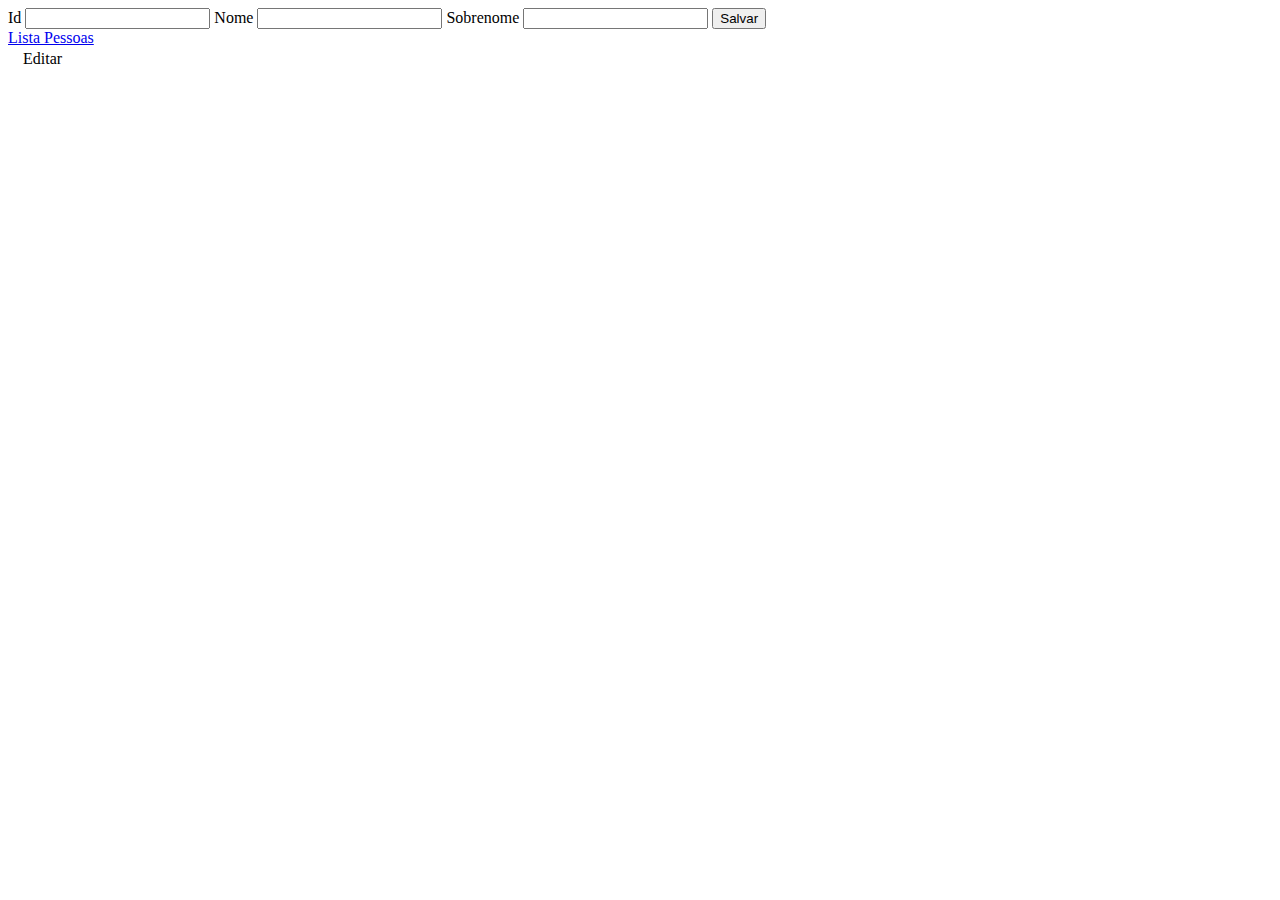
==== src/main/resources/templates/cadastro/cadastroPessoa.html @ bcceacec "Editar Pessoa" ====
<!DOCTYPE html>
<html xmlns="http://www.w3.org/1999/xhtml" xmlns:th="http://www.thymeleaf.org">
	<head>
		<meta charset="ISO-8859-1">
		<title>Insert title here</title>
		
		<link href="https://fonts.googleapis.com/icon?family=Material+Icons" rel="stylesheet">
		<link type="text/css" rel="stylesheet" href="/materialize/css/materialize.css"  media="screen,projection"/>
		<link type="text/css" rel="stylesheet" href="/materialize/css/materialize.min.css"  media="screen,projection"/>
	</head>
	<body>
		<form action="salvarPessoa" method="post" th:object="${pessoaobj}">
			<label>Id</label>
			<input name="id" th:field="*{id}" readonly>
			<label>Nome</label>
			<input name="nome" th:field="*{nome}">
			<label>Sobrenome</label>
			<input name="sobrenome" th:field="*{sobrenome}">
			<input class="btn waves-effect waves-light" type="submit" value="Salvar">
		</form>
		
		<a class="waves-effect waves-light btn" style="margin-top: 5px;" href="/listaPessoas">Lista Pessoas</a>
		
		<table>
			<tr th:each = "pessoa : ${pessoas}">
				<td th:text = "${pessoa.id}"></td>
				<td th:text = "${pessoa.nome}"></td>
				<td th:text = "${pessoa.sobrenome}"></td>
				<td><a th:href="@{/editarPessoa/{idPessoa}(idPessoa=${pessoa.id})}">Editar</a></td>
			</tr>
		</table>
		
		<script type="text/javascript" src="materizalize/js/materialize.js"></script>
		<script type="text/javascript" src="materizalize/js/materialize.min.js"></script>
    </body>
  </html>
	</body>
</html>
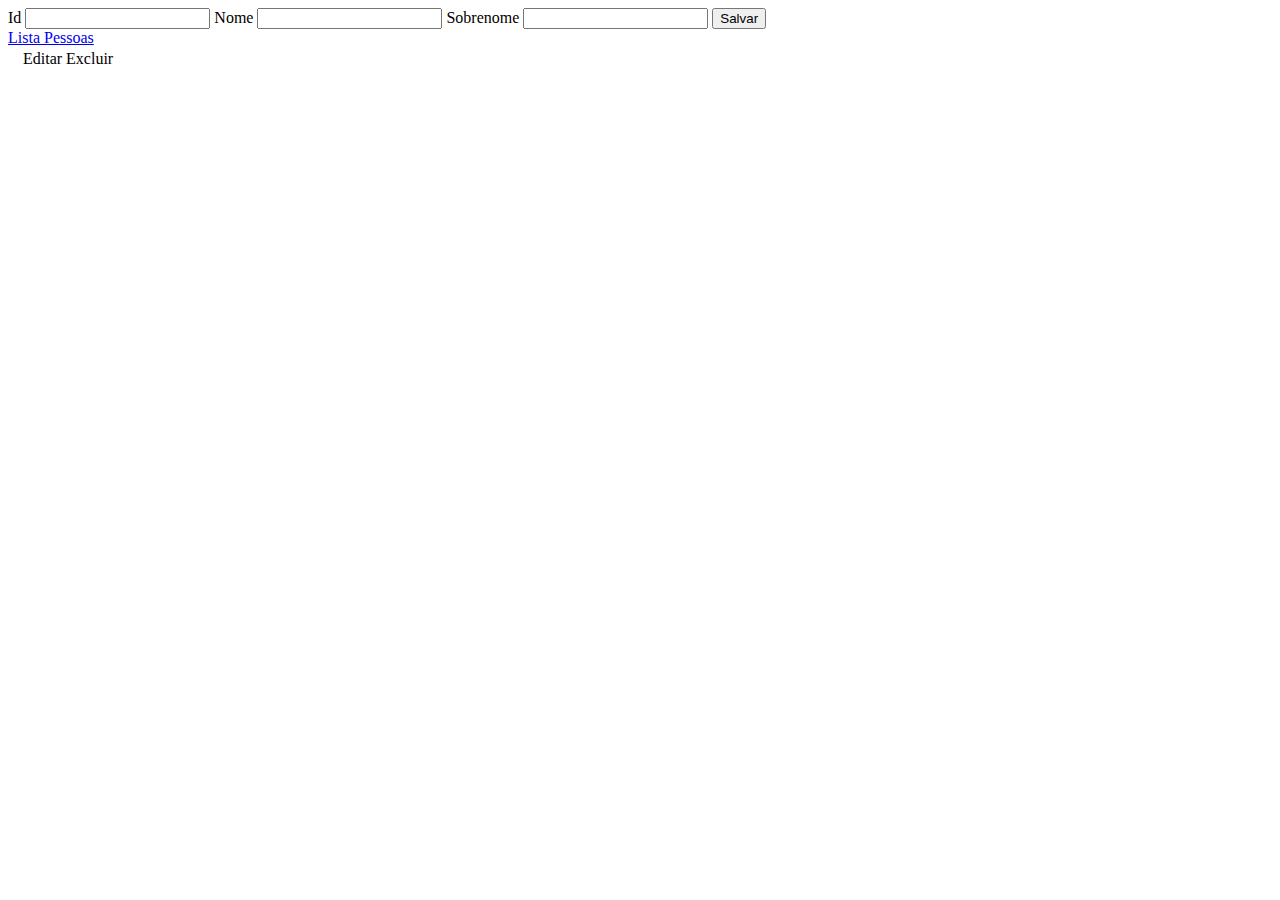
==== commit 55ebb4a0: "Excluindo Pessoa" ====
--- a/src/main/resources/templates/cadastro/cadastroPessoa.html
+++ b/src/main/resources/templates/cadastro/cadastroPessoa.html
@@ -27,12 +27,11 @@
 				<td th:text = "${pessoa.nome}"></td>
 				<td th:text = "${pessoa.sobrenome}"></td>
 				<td><a th:href="@{/editarPessoa/{idPessoa}(idPessoa=${pessoa.id})}">Editar</a></td>
+				<td><a th:href="@{/excluirPessoa/{idPessoa}(idPessoa=${pessoa.id})}">Excluir</a></td>
 			</tr>
 		</table>
 		
-		<script type="text/javascript" src="materizalize/js/materialize.js"></script>
-		<script type="text/javascript" src="materizalize/js/materialize.min.js"></script>
+		<script type="text/javascript" src="/materialize/js/materialize.js"></script>
+		<script type="text/javascript" src="/materialize/js/materialize.min.js"></script>
     </body>
-  </html>
-	</body>
 </html>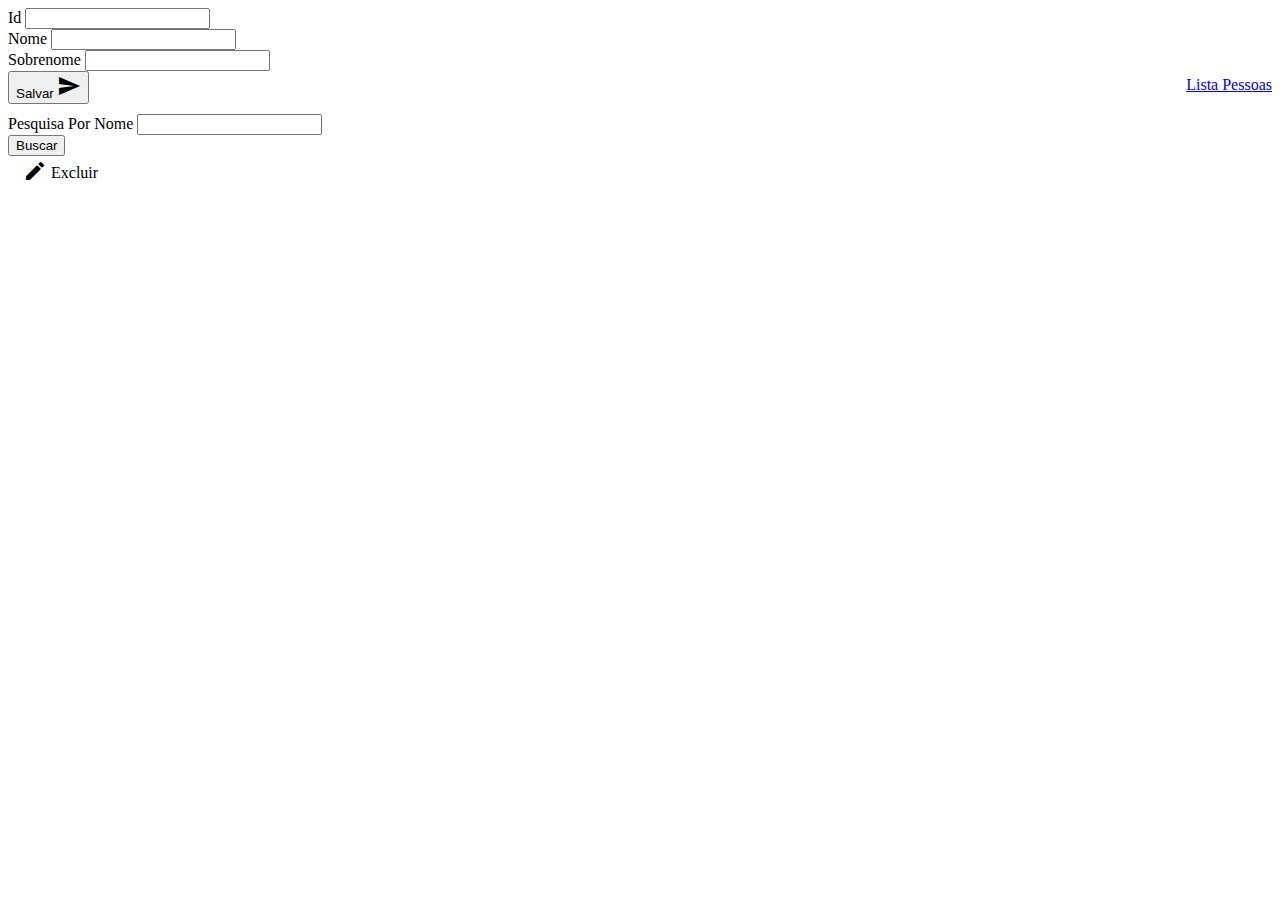
==== commit eb5e7b95: "Alterando estilo dos botoes" ====
--- a/src/main/resources/templates/cadastro/cadastroPessoa.html
+++ b/src/main/resources/templates/cadastro/cadastroPessoa.html
@@ -1,8 +1,8 @@
 <!DOCTYPE html>
 <html xmlns="http://www.w3.org/1999/xhtml" xmlns:th="http://www.thymeleaf.org">
 	<head>
-		<meta charset="ISO-8859-1">
-		<title>Insert title here</title>
+		<meta charset="UTF-8">
+		<title>Cadastro de Pessoa</title>
 		
 		<link href="https://fonts.googleapis.com/icon?family=Material+Icons" rel="stylesheet">
 		<link type="text/css" rel="stylesheet" href="/materialize/css/materialize.css"  media="screen,projection"/>
@@ -10,23 +10,41 @@
 	</head>
 	<body>
 		<form action="salvarPessoa" method="post" th:object="${pessoaobj}">
-			<label>Id</label>
-			<input name="id" th:field="*{id}" readonly>
-			<label>Nome</label>
-			<input name="nome" th:field="*{nome}">
-			<label>Sobrenome</label>
-			<input name="sobrenome" th:field="*{sobrenome}">
-			<input class="btn waves-effect waves-light" type="submit" value="Salvar">
+			<div>
+				<label>Id</label>
+				<input name="id" th:field="*{id}" readonly>
+			</div>
+			<div>
+				<label>Nome</label>
+				<input name="nome" th:field="*{nome}">
+			</div>
+			<div>
+				<label>Sobrenome</label>
+				<input name="sobrenome" th:field="*{sobrenome}">
+			</div>
+
+			<div class="row">
+				<button class="btn waves-effect waves-light" type="submit" name="salvar">Salvar
+					<i class="material-icons right">send</i>
+				</button>
+				<a class="waves-effect waves-light btn" style="margin-top: 5px; float: right;" href="/listaPessoas">Lista Pessoas</a>
+			</div>
 		</form>
-		
-		<a class="waves-effect waves-light btn" style="margin-top: 5px;" href="/listaPessoas">Lista Pessoas</a>
-		
+
+		<form action="pesquisarPessoa" method="post">
+			<div style="margin-top: 10px;">
+				<label>Pesquisa Por Nome</label>
+				<input name="nomePesquisa">
+			</div>
+			<input class="waves-effect waves-light btn" type="submit" value="Buscar">
+		</form>
+
 		<table>
 			<tr th:each = "pessoa : ${pessoas}">
 				<td th:text = "${pessoa.id}"></td>
 				<td th:text = "${pessoa.nome}"></td>
 				<td th:text = "${pessoa.sobrenome}"></td>
-				<td><a th:href="@{/editarPessoa/{idPessoa}(idPessoa=${pessoa.id})}">Editar</a></td>
+				<td><a class="btn-floating btn-large cyan pulse" th:href="@{/editarPessoa/{idPessoa}(idPessoa=${pessoa.id})}"><i class="material-icons">edit</i></a></td>
 				<td><a th:href="@{/excluirPessoa/{idPessoa}(idPessoa=${pessoa.id})}">Excluir</a></td>
 			</tr>
 		</table>
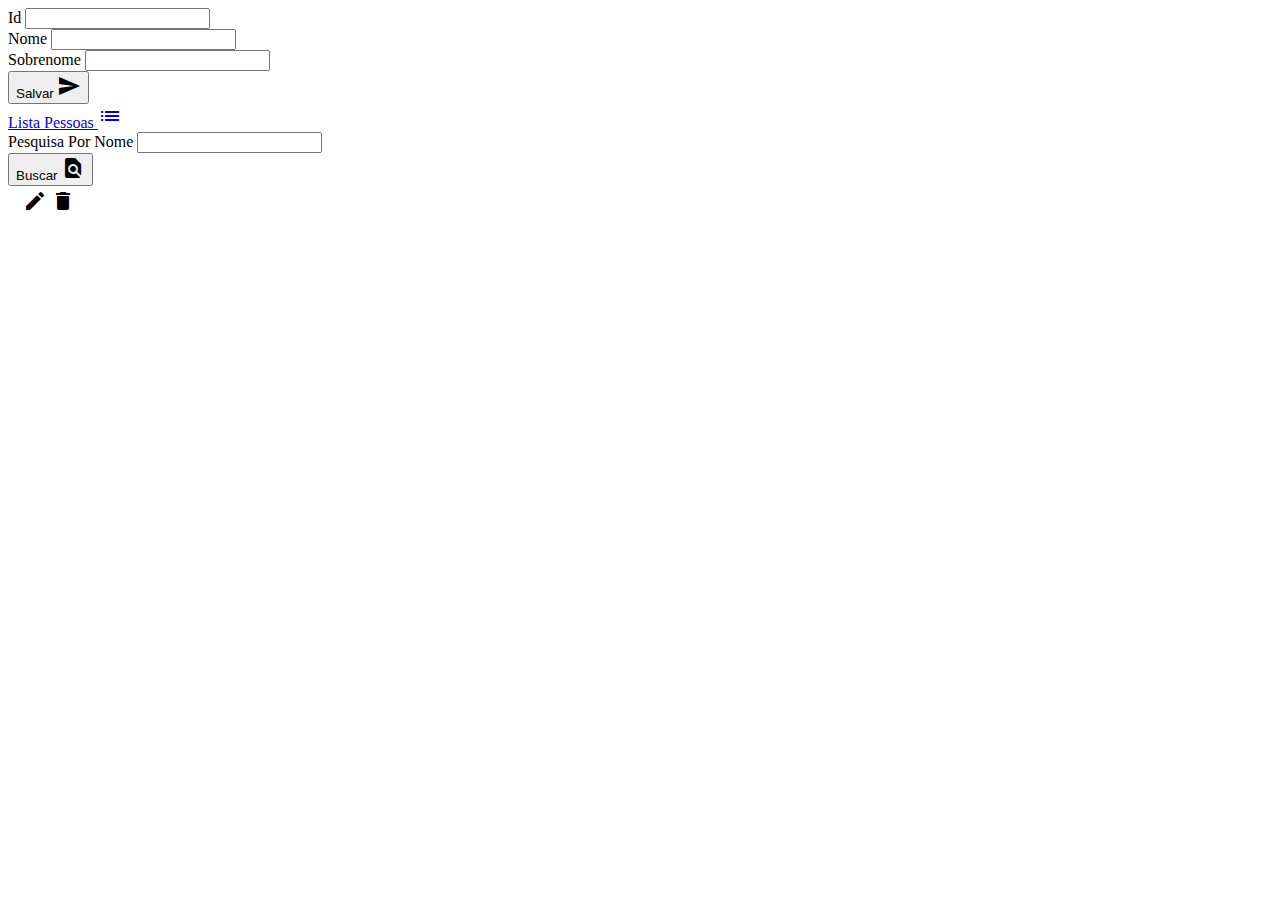
==== commit a49ef8b5: "Mudando estilo dos botoes e fazendo campo pesquisar nome" ====
--- a/src/main/resources/templates/cadastro/cadastroPessoa.html
+++ b/src/main/resources/templates/cadastro/cadastroPessoa.html
@@ -8,44 +8,61 @@
 		<link type="text/css" rel="stylesheet" href="/materialize/css/materialize.css"  media="screen,projection"/>
 		<link type="text/css" rel="stylesheet" href="/materialize/css/materialize.min.css"  media="screen,projection"/>
 	</head>
-	<body>
-		<form action="salvarPessoa" method="post" th:object="${pessoaobj}">
-			<div>
-				<label>Id</label>
-				<input name="id" th:field="*{id}" readonly>
-			</div>
-			<div>
-				<label>Nome</label>
-				<input name="nome" th:field="*{nome}">
-			</div>
-			<div>
-				<label>Sobrenome</label>
-				<input name="sobrenome" th:field="*{sobrenome}">
-			</div>
+	<body style="width: 50%;">
+		<div class="row">
+			<form class="col s12" action="salvarPessoa" method="post" th:object="${pessoaobj}">
+				<div class="row">
+					<div class="input-field col s12">
+						<label>Id</label>
+						<input name="id" th:field="*{id}" readonly>
+					</div>
+				</div>
+				<div class="row">
+					<div class="input-field col s6">
+						<label>Nome</label>
+						<input name="nome" th:field="*{nome}">
+					</div>
+					<div class="input-field col s6">
+						<label>Sobrenome</label>
+						<input name="sobrenome" th:field="*{sobrenome}">
+					</div>
+				</div>
+				<div class="row">
+					<div class="input-field col s2">
+						<button class="btn waves-effect waves-light" type="submit" name="salvar">Salvar
+							<i class="material-icons right">send</i>
+						</button>
+					</div>
+					<div class="input-field col s6">
+						<a class="waves-effect waves-light btn" href="/listaPessoas">Lista Pessoas
+							<i class="material-icons right">list</i>
+						</a>
+					</div>
+				</div>
+			</form>
+		</div>
 
-			<div class="row">
-				<button class="btn waves-effect waves-light" type="submit" name="salvar">Salvar
-					<i class="material-icons right">send</i>
-				</button>
-				<a class="waves-effect waves-light btn" style="margin-top: 5px; float: right;" href="/listaPessoas">Lista Pessoas</a>
-			</div>
-		</form>
-
-		<form action="pesquisarPessoa" method="post">
-			<div style="margin-top: 10px;">
-				<label>Pesquisa Por Nome</label>
-				<input name="nomePesquisa">
-			</div>
-			<input class="waves-effect waves-light btn" type="submit" value="Buscar">
-		</form>
+		<div class="row">
+			<form class="col s12" action="pesquisarPessoa" method="post">
+				<div class="input-field col s6">
+					<label>Pesquisa Por Nome</label>
+					<input name="nomePesquisa">
+				</div>
+				<div class="input-field col s6">
+					<button class="btn waves-effect waves-light" type="submit" name="buscar">Buscar
+						<i class="material-icons right">find_in_page</i>
+					</button>
+				</div>
+			</form>
+		</div>
 
 		<table>
 			<tr th:each = "pessoa : ${pessoas}">
 				<td th:text = "${pessoa.id}"></td>
 				<td th:text = "${pessoa.nome}"></td>
 				<td th:text = "${pessoa.sobrenome}"></td>
-				<td><a class="btn-floating btn-large cyan pulse" th:href="@{/editarPessoa/{idPessoa}(idPessoa=${pessoa.id})}"><i class="material-icons">edit</i></a></td>
-				<td><a th:href="@{/excluirPessoa/{idPessoa}(idPessoa=${pessoa.id})}">Excluir</a></td>
+				<td><a class="btn-floating btn-small cyan pulse" th:href="@{/editarPessoa/{idPessoa}(idPessoa=${pessoa.id})}"><i class="material-icons">edit</i></a></td>
+				<td><a class="btn-floating btn-small cyan pulse" th:href="@{/excluirPessoa/{idPessoa}(idPessoa=${pessoa.id})}"><i class="material-icons">delete</i></a></td>
 			</tr>
 		</table>
 		
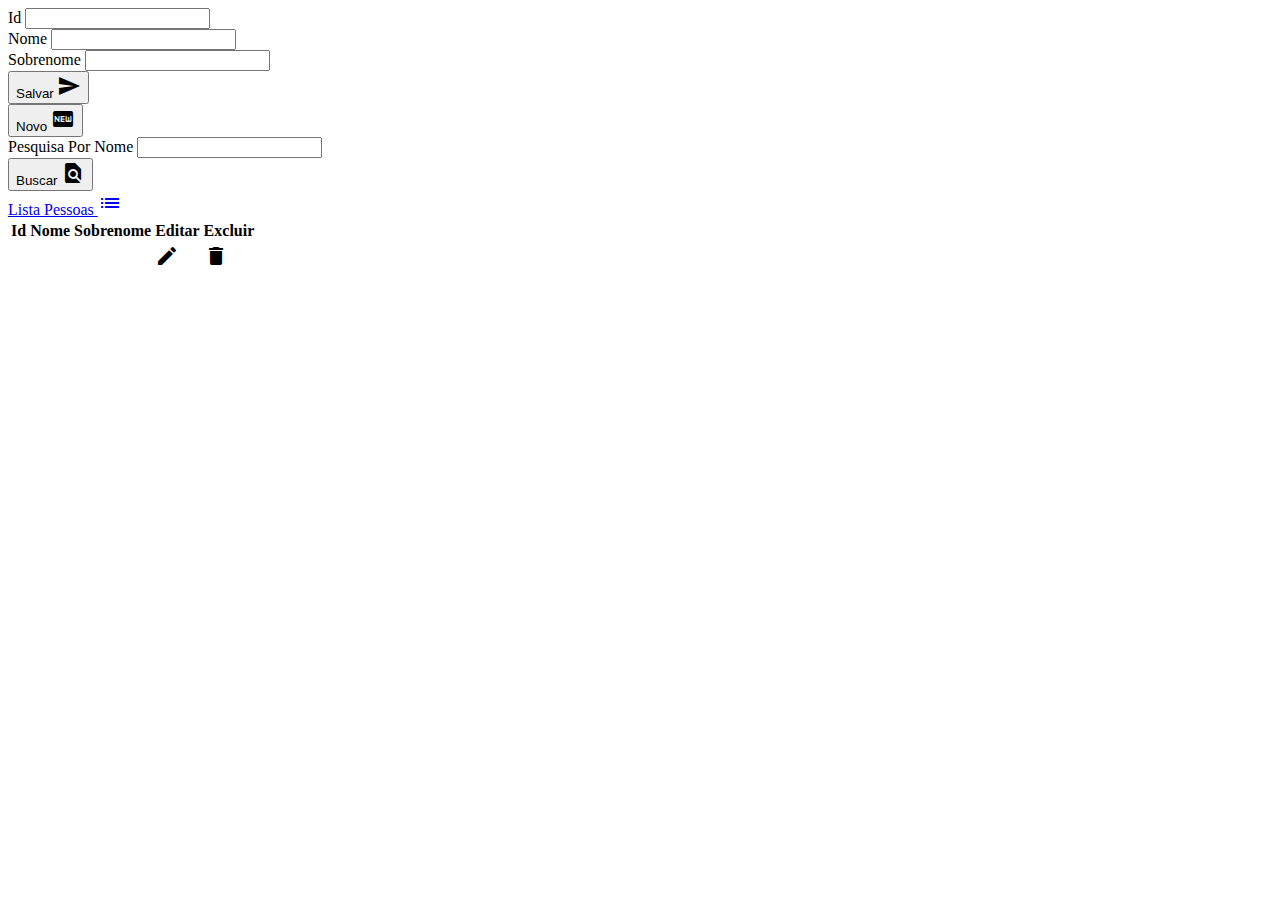
==== commit d663e453: "Colocando coluna na tabela Arrumando campos input com bug Mudando botao de lugar" ====
--- a/src/main/resources/templates/cadastro/cadastroPessoa.html
+++ b/src/main/resources/templates/cadastro/cadastroPessoa.html
@@ -10,21 +10,21 @@
 	</head>
 	<body style="width: 50%;">
 		<div class="row">
-			<form class="col s12" action="salvarPessoa" method="post" th:object="${pessoaobj}">
+			<form class="col s12" action="salvarPessoa" id="formPessoa" method="post" th:object="${pessoaobj}">
 				<div class="row">
 					<div class="input-field col s12">
-						<label>Id</label>
-						<input name="id" th:field="*{id}" readonly>
+						<label for="id" class="active">Id</label>
+						<input name="id" id="id" th:field="*{id}" readonly>
 					</div>
 				</div>
 				<div class="row">
 					<div class="input-field col s6">
-						<label>Nome</label>
-						<input name="nome" th:field="*{nome}">
+						<label for="nome" class="active">Nome</label>
+						<input name="nome" class="validate" id="nome" th:field="*{nome}">
 					</div>
 					<div class="input-field col s6">
-						<label>Sobrenome</label>
-						<input name="sobrenome" th:field="*{sobrenome}">
+						<label for="sobrenome" class="active">Sobrenome</label>
+						<input name="sobrenome" class="validate" id="sobrenome" th:field="*{sobrenome}">
 					</div>
 				</div>
 				<div class="row">
@@ -33,30 +33,44 @@
 							<i class="material-icons right">send</i>
 						</button>
 					</div>
-					<div class="input-field col s6">
-						<a class="waves-effect waves-light btn" href="/listaPessoas">Lista Pessoas
-							<i class="material-icons right">list</i>
-						</a>
+					<div class="input-field col s2">
+						<button class="btn waves-effect waves-light" onclick="document.getElementById('formPessoa').reset();">Novo
+							<i class="material-icons right">fiber_new</i>
+						</button>
 					</div>
 				</div>
 			</form>
 		</div>
 
 		<div class="row">
-			<form class="col s12" action="pesquisarPessoa" method="post">
+			<form class="col s12" action="pesquisarPessoa" id="formPesquisarPessoa" method="post">
 				<div class="input-field col s6">
-					<label>Pesquisa Por Nome</label>
-					<input name="nomePesquisa">
+					<label for="nomePesquisa" class="active">Pesquisa Por Nome</label>
+					<input name="nomePesquisa" class="validate" id="nomePesquisa">
 				</div>
-				<div class="input-field col s6">
+				<div class="input-field col s2">
 					<button class="btn waves-effect waves-light" type="submit" name="buscar">Buscar
 						<i class="material-icons right">find_in_page</i>
 					</button>
 				</div>
+				<div class="input-field col s3">
+					<a class="waves-effect waves-light btn" href="/listaPessoas">Lista Pessoas
+						<i class="material-icons right">list</i>
+					</a>
+				</div>
 			</form>
 		</div>
 
-		<table>
+		<table class="striped">
+			<thead>
+				<tr>
+					<th>Id</th>
+					<th>Nome</th>
+					<th>Sobrenome</th>
+					<th>Editar</th>
+					<th>Excluir</th>
+				</tr>
+			</thead>
 			<tr th:each = "pessoa : ${pessoas}">
 				<td th:text = "${pessoa.id}"></td>
 				<td th:text = "${pessoa.nome}"></td>
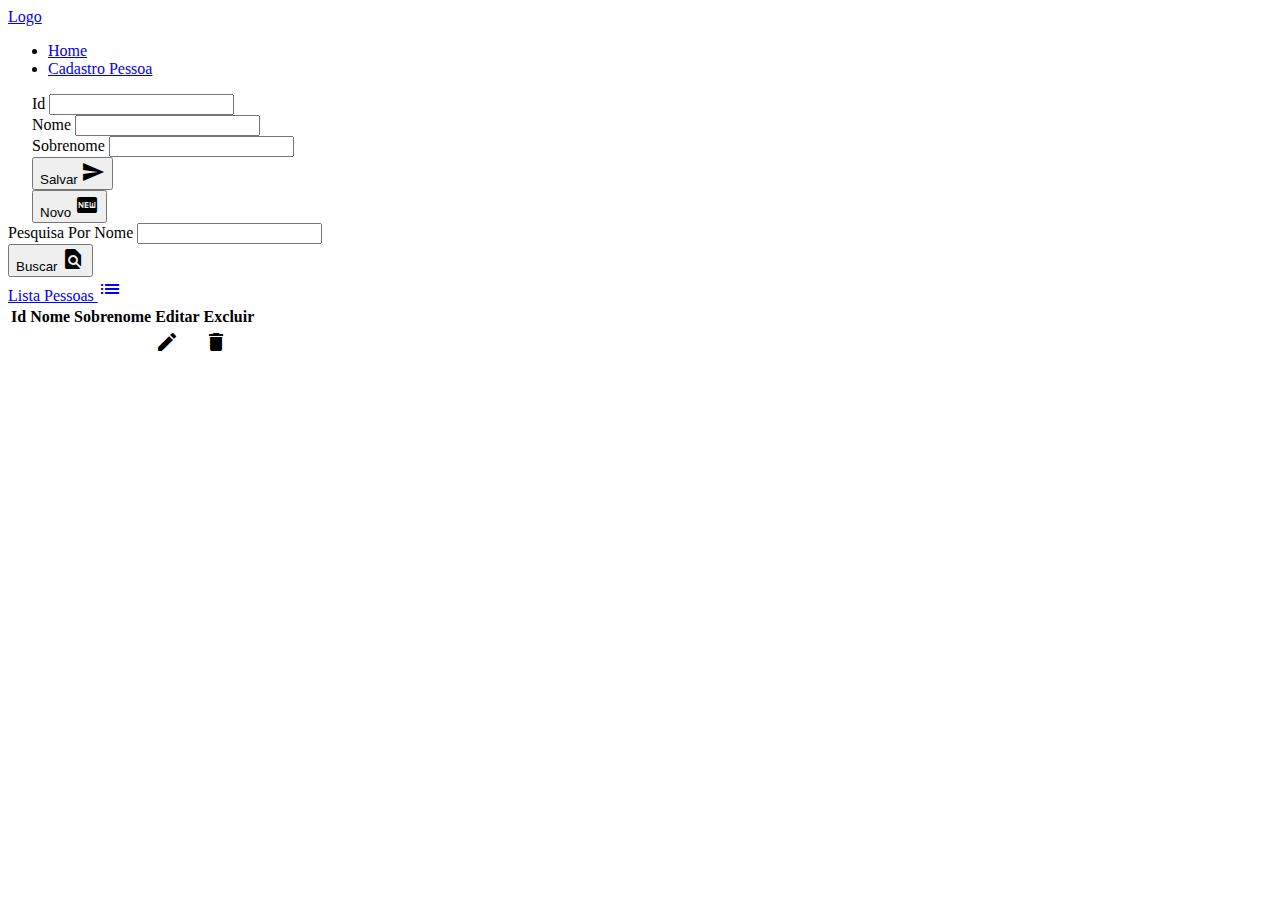
==== commit cd295faa: "Mudando o posicionamento das telas, criando a tela telefones, redirecionamento para index e tela tel" ====
--- a/src/main/resources/templates/cadastro/cadastroPessoa.html
+++ b/src/main/resources/templates/cadastro/cadastroPessoa.html
@@ -3,14 +3,25 @@
 	<head>
 		<meta charset="UTF-8">
 		<title>Cadastro de Pessoa</title>
-		
 		<link href="https://fonts.googleapis.com/icon?family=Material+Icons" rel="stylesheet">
+		<link type="text/css" rel="stylesheet" href="/materialize/css/style.css" />
 		<link type="text/css" rel="stylesheet" href="/materialize/css/materialize.css"  media="screen,projection"/>
 		<link type="text/css" rel="stylesheet" href="/materialize/css/materialize.min.css"  media="screen,projection"/>
 	</head>
-	<body style="width: 50%;">
-		<div class="row">
-			<form class="col s12" action="salvarPessoa" id="formPessoa" method="post" th:object="${pessoaobj}">
+	<body>
+		<nav>
+			<div class="nav-wrapper">
+				<a href="/index" class="brand-logo right">Logo</a>
+				<ul id="nav-mobile" class="left hide-on-med-and-down">
+					<li><a href="/index">Home</a></li>
+					<li class="active"><a href="/cadastroPessoa">Cadastro Pessoa</a></li>
+					<!--					<li><a href="collapsible.html">JavaScript</a></li>-->
+				</ul>
+			</div>
+		</nav>
+
+		<div class="conteudo-centralizado">
+			<form style="padding: 0 1.5rem;" class="col s12" action="salvarPessoa" id="formPessoa" method="post" th:object="${pessoaobj}">
 				<div class="row">
 					<div class="input-field col s12">
 						<label for="id" class="active">Id</label>
@@ -40,46 +51,45 @@
 					</div>
 				</div>
 			</form>
+
+			<div class="row">
+				<form class="col s12" action="pesquisarPessoa" id="formPesquisarPessoa" method="post">
+					<div class="input-field col s6">
+						<label for="nomePesquisa" class="active">Pesquisa Por Nome</label>
+						<input name="nomePesquisa" class="validate" id="nomePesquisa">
+					</div>
+					<div class="input-field col s2">
+						<button class="btn waves-effect waves-light" type="submit" name="buscar">Buscar
+							<i class="material-icons right">find_in_page</i>
+						</button>
+					</div>
+					<div class="input-field col s3">
+						<a class="waves-effect waves-light btn" href="/listaPessoas">Lista Pessoas
+							<i class="material-icons right">list</i>
+						</a>
+					</div>
+				</form>
+			</div>
+
+			<table class="striped">
+				<thead>
+					<tr>
+						<th>Id</th>
+						<th>Nome</th>
+						<th>Sobrenome</th>
+						<th>Editar</th>
+						<th>Excluir</th>
+					</tr>
+				</thead>
+				<tr th:each = "pessoa : ${pessoas}">
+					<td th:text = "${pessoa.id}"></td>
+					<td><a th:href="@{/telefones/{idPessoa}(idPessoa=${pessoa.id})}"><span th:text = "${pessoa.nome}"></span></a></td>
+					<td th:text = "${pessoa.sobrenome}"></td>
+					<td><a class="btn-floating btn-small cyan pulse" th:href="@{/editarPessoa/{idPessoa}(idPessoa=${pessoa.id})}"><i class="material-icons">edit</i></a></td>
+					<td><a class="btn-floating btn-small cyan pulse" th:href="@{/excluirPessoa/{idPessoa}(idPessoa=${pessoa.id})}"><i class="material-icons">delete</i></a></td>
+				</tr>
+			</table>
 		</div>
-
-		<div class="row">
-			<form class="col s12" action="pesquisarPessoa" id="formPesquisarPessoa" method="post">
-				<div class="input-field col s6">
-					<label for="nomePesquisa" class="active">Pesquisa Por Nome</label>
-					<input name="nomePesquisa" class="validate" id="nomePesquisa">
-				</div>
-				<div class="input-field col s2">
-					<button class="btn waves-effect waves-light" type="submit" name="buscar">Buscar
-						<i class="material-icons right">find_in_page</i>
-					</button>
-				</div>
-				<div class="input-field col s3">
-					<a class="waves-effect waves-light btn" href="/listaPessoas">Lista Pessoas
-						<i class="material-icons right">list</i>
-					</a>
-				</div>
-			</form>
-		</div>
-
-		<table class="striped">
-			<thead>
-				<tr>
-					<th>Id</th>
-					<th>Nome</th>
-					<th>Sobrenome</th>
-					<th>Editar</th>
-					<th>Excluir</th>
-				</tr>
-			</thead>
-			<tr th:each = "pessoa : ${pessoas}">
-				<td th:text = "${pessoa.id}"></td>
-				<td th:text = "${pessoa.nome}"></td>
-				<td th:text = "${pessoa.sobrenome}"></td>
-				<td><a class="btn-floating btn-small cyan pulse" th:href="@{/editarPessoa/{idPessoa}(idPessoa=${pessoa.id})}"><i class="material-icons">edit</i></a></td>
-				<td><a class="btn-floating btn-small cyan pulse" th:href="@{/excluirPessoa/{idPessoa}(idPessoa=${pessoa.id})}"><i class="material-icons">delete</i></a></td>
-			</tr>
-		</table>
-		
 		<script type="text/javascript" src="/materialize/js/materialize.js"></script>
 		<script type="text/javascript" src="/materialize/js/materialize.min.js"></script>
     </body>
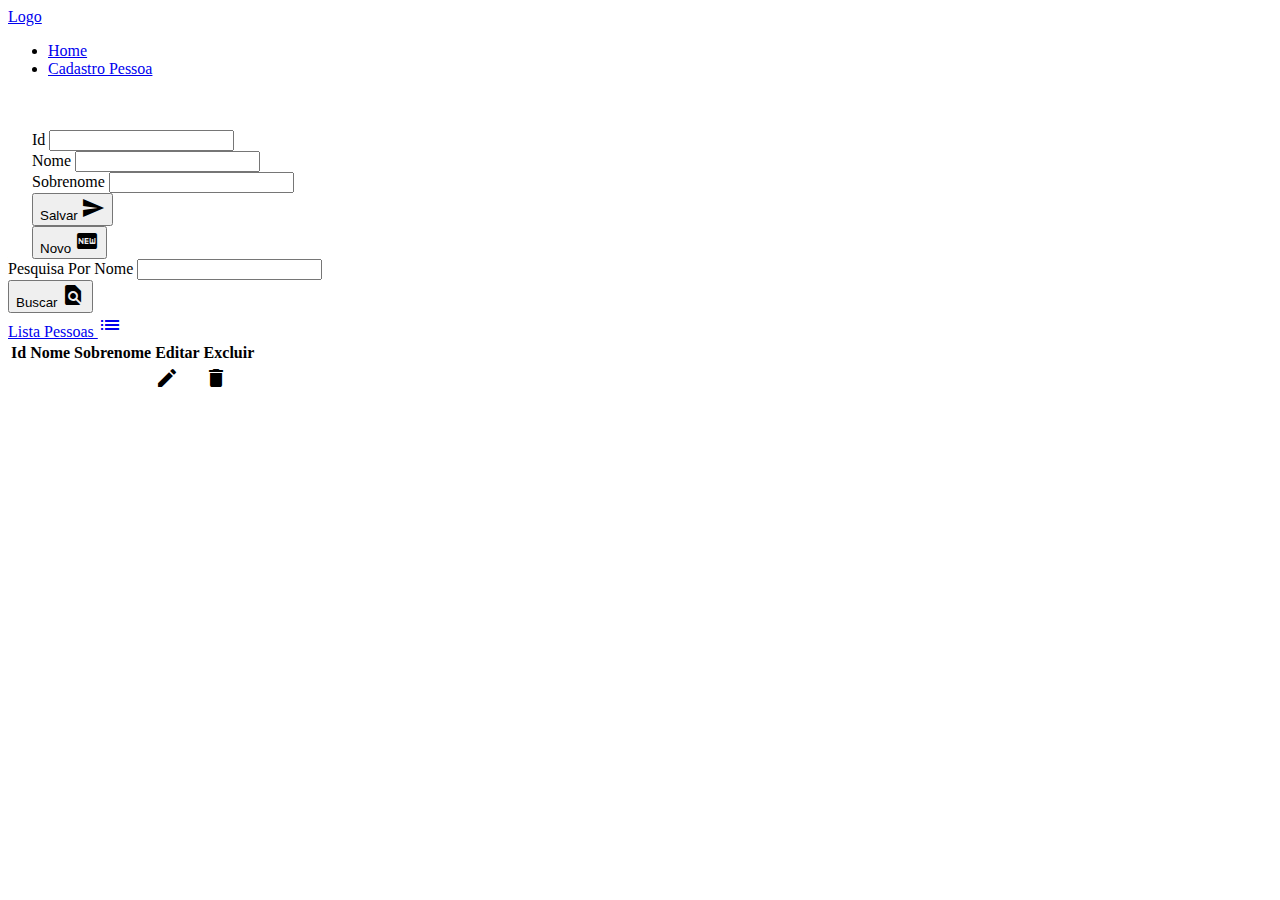
==== commit 5ec11c9d: "Adicionando validações nos campos(Ainda falta terminar telefone) e arrumando editar,excluir telefone" ====
--- a/src/main/resources/templates/cadastro/cadastroPessoa.html
+++ b/src/main/resources/templates/cadastro/cadastroPessoa.html
@@ -21,6 +21,11 @@
 		</nav>
 
 		<div class="conteudo-centralizado">
+			<br/>
+				<div th:each="m : ${msg}">
+					<span th:text="${m}"></span>
+				</div>
+			<br/>
 			<form style="padding: 0 1.5rem;" class="col s12" action="salvarPessoa" id="formPessoa" method="post" th:object="${pessoaobj}">
 				<div class="row">
 					<div class="input-field col s12">
@@ -70,26 +75,26 @@
 					</div>
 				</form>
 			</div>
+		</div>
 
-			<table class="striped">
-				<thead>
-					<tr>
-						<th>Id</th>
-						<th>Nome</th>
-						<th>Sobrenome</th>
-						<th>Editar</th>
-						<th>Excluir</th>
-					</tr>
-				</thead>
-				<tr th:each = "pessoa : ${pessoas}">
-					<td th:text = "${pessoa.id}"></td>
-					<td><a th:href="@{/telefones/{idPessoa}(idPessoa=${pessoa.id})}"><span th:text = "${pessoa.nome}"></span></a></td>
-					<td th:text = "${pessoa.sobrenome}"></td>
-					<td><a class="btn-floating btn-small cyan pulse" th:href="@{/editarPessoa/{idPessoa}(idPessoa=${pessoa.id})}"><i class="material-icons">edit</i></a></td>
-					<td><a class="btn-floating btn-small cyan pulse" th:href="@{/excluirPessoa/{idPessoa}(idPessoa=${pessoa.id})}"><i class="material-icons">delete</i></a></td>
-				</tr>
-			</table>
-		</div>
+		<table class="striped">
+			<thead>
+			<tr>
+				<th>Id</th>
+				<th>Nome</th>
+				<th>Sobrenome</th>
+				<th>Editar</th>
+				<th>Excluir</th>
+			</tr>
+			</thead>
+			<tr th:each = "pessoa : ${pessoas}">
+				<td th:text = "${pessoa.id}"></td>
+				<td><a th:href="@{/telefones/{idPessoa}(idPessoa=${pessoa.id})}"><span th:text = "${pessoa.nome}"></span></a></td>
+				<td th:text = "${pessoa.sobrenome}"></td>
+				<td><a class="btn-floating btn-small cyan pulse" th:href="@{/editarPessoa/{idPessoa}(idPessoa=${pessoa.id})}"><i class="material-icons">edit</i></a></td>
+				<td><a class="btn-floating btn-small cyan pulse" th:href="@{/excluirPessoa/{idPessoa}(idPessoa=${pessoa.id})}"><i class="material-icons">delete</i></a></td>
+			</tr>
+		</table>
 		<script type="text/javascript" src="/materialize/js/materialize.js"></script>
 		<script type="text/javascript" src="/materialize/js/materialize.min.js"></script>
     </body>
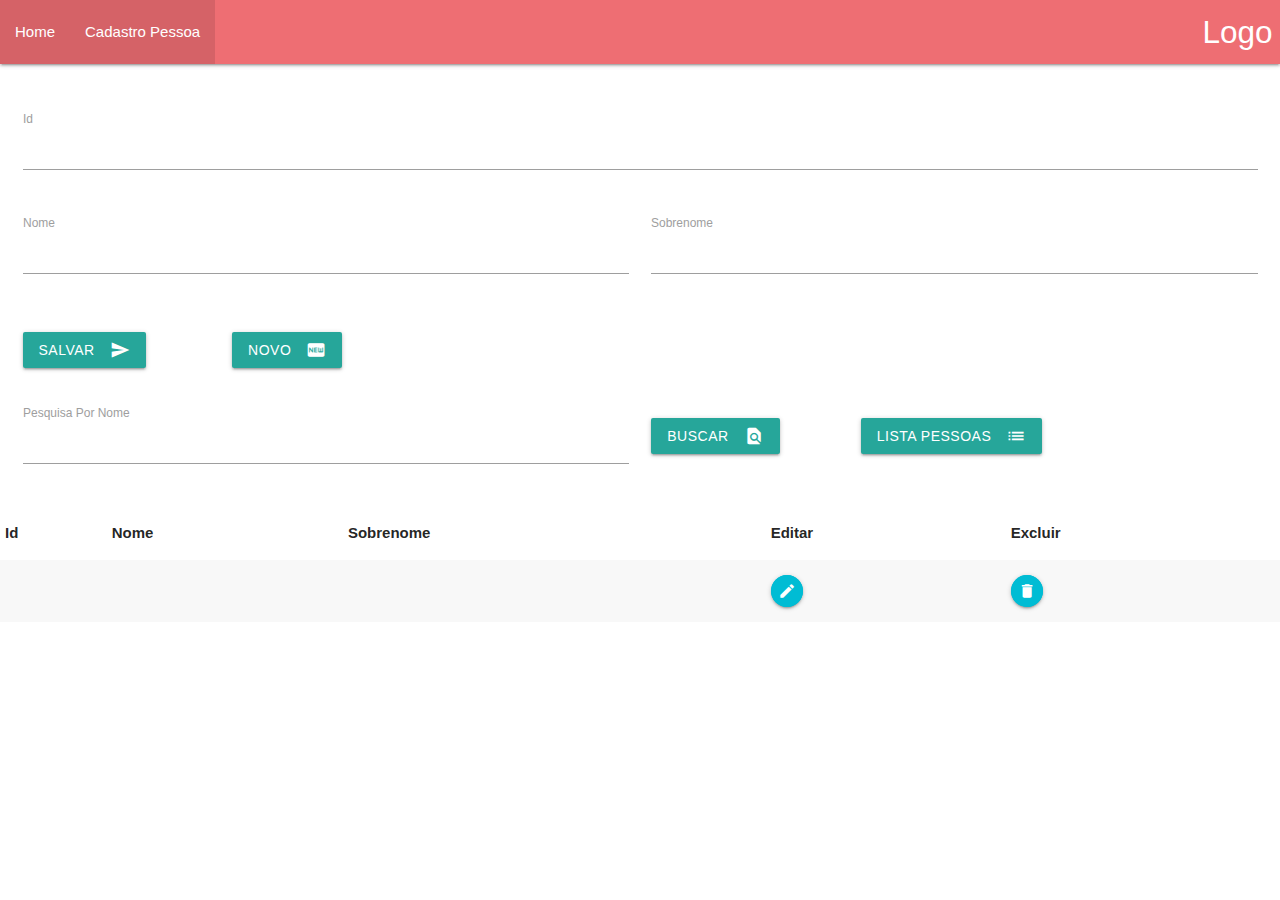
==== commit a9c9bc91: "Arrumando o problema da pasta static nao ser reconhecida, tive que alterar para link compilado diret" ====
--- a/src/main/resources/templates/cadastro/cadastroPessoa.html
+++ b/src/main/resources/templates/cadastro/cadastroPessoa.html
@@ -4,9 +4,10 @@
 		<meta charset="UTF-8">
 		<title>Cadastro de Pessoa</title>
 		<link href="https://fonts.googleapis.com/icon?family=Material+Icons" rel="stylesheet">
-		<link type="text/css" rel="stylesheet" href="/materialize/css/style.css" />
-		<link type="text/css" rel="stylesheet" href="/materialize/css/materialize.css"  media="screen,projection"/>
-		<link type="text/css" rel="stylesheet" href="/materialize/css/materialize.min.css"  media="screen,projection"/>
+		<!-- Compiled and minified CSS -->
+		<link rel="stylesheet" href="https://cdnjs.cloudflare.com/ajax/libs/materialize/1.0.0/css/materialize.min.css">
+		<!-- Compiled and minified JavaScript -->
+		<script src="https://cdnjs.cloudflare.com/ajax/libs/materialize/1.0.0/js/materialize.min.js"></script>
 	</head>
 	<body>
 		<nav>
@@ -95,7 +96,7 @@
 				<td><a class="btn-floating btn-small cyan pulse" th:href="@{/excluirPessoa/{idPessoa}(idPessoa=${pessoa.id})}"><i class="material-icons">delete</i></a></td>
 			</tr>
 		</table>
-		<script type="text/javascript" src="/materialize/js/materialize.js"></script>
-		<script type="text/javascript" src="/materialize/js/materialize.min.js"></script>
+		<!-- <script type="text/javascript" src="/materialize/js/materialize.min.js"></script>
+        <script type="text/javascript" src="/materialize/js/materialize.js"></script> -->
     </body>
 </html>